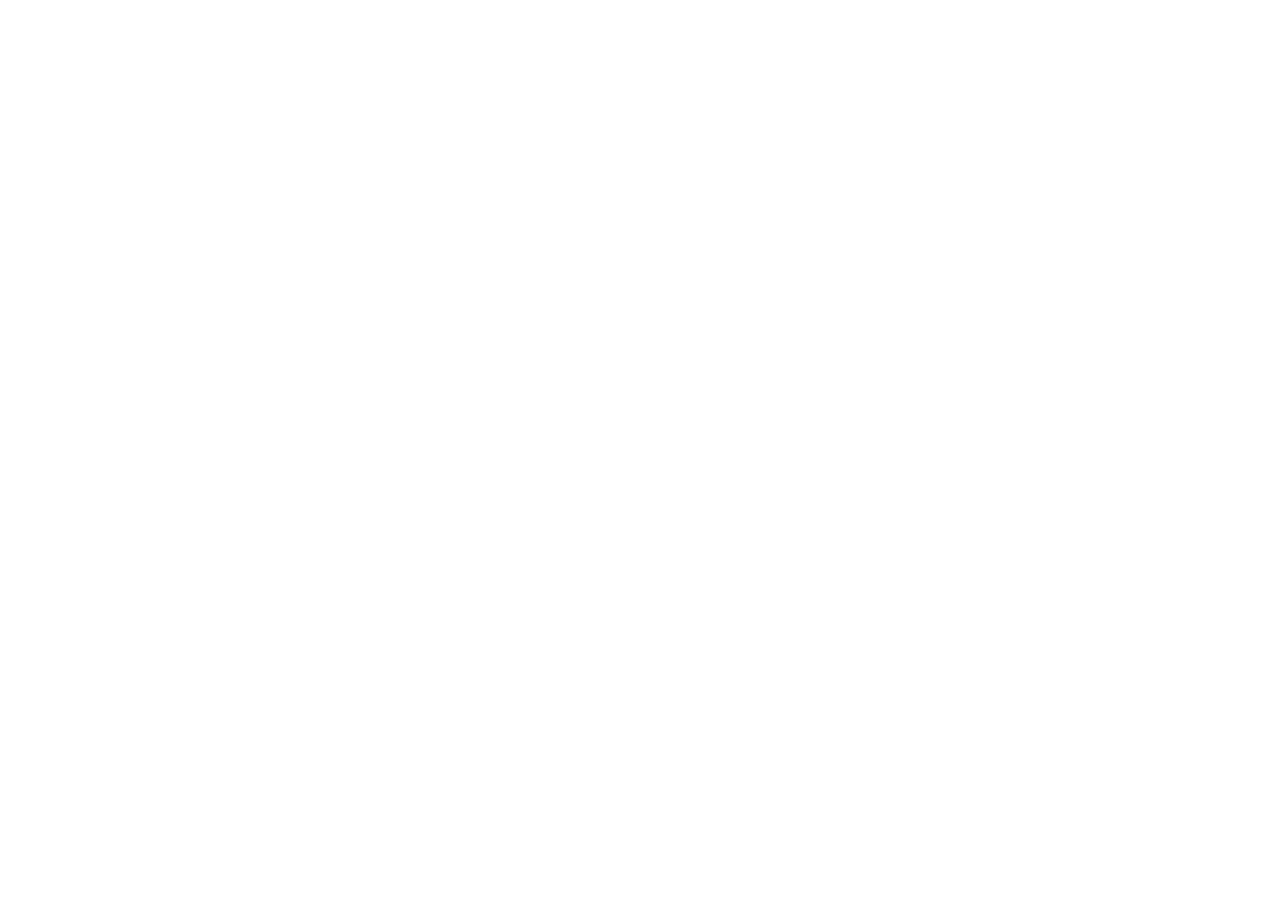
==== web/index.html @ aac6442b "portfolio" ====
<!DOCTYPE html>
<html>
<head>
  <!--
    If you are serving your web app in a path other than the root, change the
    href value below to reflect the base path you are serving from.

    The path provided below has to start and end with a slash "/" in order for
    it to work correctly.

    For more details:
    * https://developer.mozilla.org/en-US/docs/Web/HTML/Element/base

    This is a placeholder for base href that will be replaced by the value of
    the `--base-href` argument provided to `flutter build`.
  -->
  <base href="$FLUTTER_BASE_HREF">

  <meta charset="UTF-8">
  <meta content="IE=Edge" http-equiv="X-UA-Compatible">
  <meta name="description" content="A new Flutter project.">

  <!-- iOS meta tags & icons -->
  <meta name="apple-mobile-web-app-capable" content="yes">
  <meta name="apple-mobile-web-app-status-bar-style" content="black">
  <meta name="apple-mobile-web-app-title" content="portoflio">
  <link rel="apple-touch-icon" href="icons/Icon-192.png">

  <!-- Favicon -->
  <link rel="icon" type="image/png" href="favicon.png"/>

  <title>portoflio</title>
  <link rel="manifest" href="manifest.json">

  <script>
    // The value below is injected by flutter build, do not touch.
    var serviceWorkerVersion = null;
  </script>
  <!-- This script adds the flutter initialization JS code -->
  <script src="flutter.js" defer></script>
</head>
<body>
  <script>
    window.addEventListener('load', function(ev) {
      // Download main.dart.js
      _flutter.loader.loadEntrypoint({
        serviceWorker: {
          serviceWorkerVersion: serviceWorkerVersion,
        },
        onEntrypointLoaded: function(engineInitializer) {
          engineInitializer.initializeEngine().then(function(appRunner) {
            appRunner.runApp();
          });
        }
      });
    });
  </script>
</body>
</html>
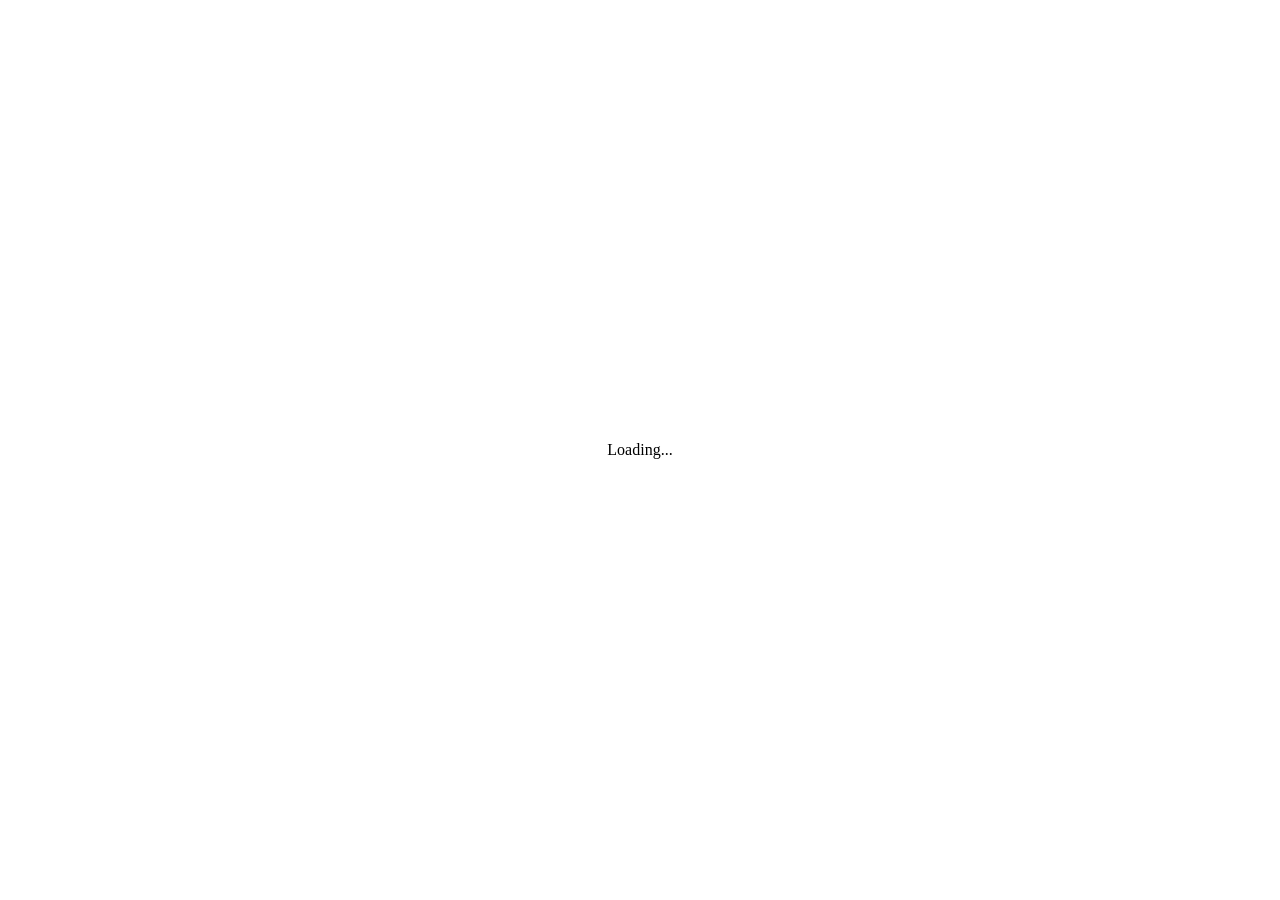
==== commit 1b6279ee: "portfolio" ====
--- a/web/index.html
+++ b/web/index.html
@@ -1,47 +1,109 @@
 <!DOCTYPE html>
 <html>
 <head>
-  <!--
-    If you are serving your web app in a path other than the root, change the
-    href value below to reflect the base path you are serving from.
-
-    The path provided below has to start and end with a slash "/" in order for
-    it to work correctly.
-
-    For more details:
-    * https://developer.mozilla.org/en-US/docs/Web/HTML/Element/base
-
-    This is a placeholder for base href that will be replaced by the value of
-    the `--base-href` argument provided to `flutter build`.
-  -->
-  <base href="$FLUTTER_BASE_HREF">
-
-  <meta charset="UTF-8">
-  <meta content="IE=Edge" http-equiv="X-UA-Compatible">
-  <meta name="description" content="A new Flutter project.">
-
-  <!-- iOS meta tags & icons -->
-  <meta name="apple-mobile-web-app-capable" content="yes">
-  <meta name="apple-mobile-web-app-status-bar-style" content="black">
-  <meta name="apple-mobile-web-app-title" content="portoflio">
-  <link rel="apple-touch-icon" href="icons/Icon-192.png">
-
-  <!-- Favicon -->
-  <link rel="icon" type="image/png" href="favicon.png"/>
-
-  <title>portoflio</title>
-  <link rel="manifest" href="manifest.json">
-
-  <script>
+    <base href="$FLUTTER_BASE_HREF">
+    <meta charset="UTF-8">
+    <meta content="IE=Edge" http-equiv="X-UA-Compatible">
+    <meta name="description" content="A new Flutter project.">
+    <!-- iOS meta tags & icons -->
+    <meta name="apple-mobile-web-app-capable" content="yes">
+    <meta name="apple-mobile-web-app-status-bar-style" content="black">
+    <meta name="apple-mobile-web-app-title" content="testing_app">
+    <link rel="apple-touch-icon" href="icons/Icon-192.png">
+    <!-- Favicon -->
+    <link rel="icon" type="image/png" href="favicon.png"/>
+    <title>testing_app</title>
+    <link rel="manifest" href="manifest.json">
+    <script>
     // The value below is injected by flutter build, do not touch.
-    var serviceWorkerVersion = null;
+    const serviceWorkerVersion = null;
   </script>
-  <!-- This script adds the flutter initialization JS code -->
-  <script src="flutter.js" defer></script>
+    <!-- This script adds the flutter initialization JS code -->
+    <script src="flutter.js" defer></script>
+
+
+    <script type="module">
+      // Import the functions you need from the SDKs you need
+      import { initializeApp } from "https://www.gstatic.com/firebasejs/10.9.0/firebase-app.js";
+      import { getAnalytics } from "https://www.gstatic.com/firebasejs/10.9.0/firebase-analytics.js";
+      // TODO: Add SDKs for Firebase products that you want to use
+      // https://firebase.google.com/docs/web/setup#available-libraries
+    
+      // Your web app's Firebase configuration
+      // For Firebase JS SDK v7.20.0 and later, measurementId is optional
+      const firebaseConfig = {
+        apiKey: "AIzaSyBgQlirjyC_C2LjK4MrdsKBjKJK5zClV9s",
+        authDomain: "portfolio-90efd.firebaseapp.com",
+        projectId: "portfolio-90efd",
+        storageBucket: "portfolio-90efd.appspot.com",
+        messagingSenderId: "377743524060",
+        appId: "1:377743524060:web:be1e6dea82384f25c33419",
+        measurementId: "G-C44W9EMCKW"
+      };
+    
+      // Initialize Firebase
+      const app = initializeApp(firebaseConfig);
+      const analytics = getAnalytics(app);
+    </script>
+
+    <style>
+         body {
+            margin: 0; /* Remove default body margin */
+            overflow: hidden; /* Hide scrollbar during loading if needed */
+        }
+
+        #loading-screen {
+            position: fixed;
+            top: 50%;
+            left: 50%;
+            transform: translate(-50%, -50%);
+            background-color: rgba(255, 255, 255, 0.8); /* Optional: semi-transparent background */
+            padding: 20px;
+            text-align: center;
+            border-radius: 10px;
+        }
+
+        /* Define the animation for the dots */
+        @keyframes waterFlow {
+            0%, 100% {
+                transform: translateY(0);
+            }
+            50% {
+                transform: translateY(-5px);
+            }
+        }
+
+        /* Apply the animation to each dot with a delay */
+        #loading-screen .dots1 {
+            display: inline-block;
+            animation: waterFlow 1.5s ease-in-out infinite;
+            animation-delay: 200ms; /* Adjust the delays as needed */
+        }
+        #loading-screen .dots2 {
+            display: inline-block;
+            animation: waterFlow 1.5s ease-in-out infinite;
+            animation-delay: 400ms; /* Adjust the delays as needed */
+        }
+        #loading-screen .dots3 {
+            display: inline-block;
+            animation: waterFlow 1.5s ease-in-out infinite;
+            animation-delay: 600ms; /* Adjust the delays as needed */
+        }
+    </style>
 </head>
 <body>
-  <script>
+<!-- Loading screen -->
+<!-- Loading screen -->
+<div id="loading-screen">
+    <p>Loading<span class="dots1">.</span><span class="dots2">.</span><span class="dots3">.</span></p>
+    <!-- You can customize the loading screen as needed -->
+</div>
+
+<script>
     window.addEventListener('load', function(ev) {
+      // Show loading screen
+      document.getElementById('loading-screen').style.display = 'block';
+
       // Download main.dart.js
       _flutter.loader.loadEntrypoint({
         serviceWorker: {
@@ -49,6 +111,10 @@
         },
         onEntrypointLoaded: function(engineInitializer) {
           engineInitializer.initializeEngine().then(function(appRunner) {
+            // Hide loading screen once initialization is complete
+            document.getElementById('loading-screen').style.display = 'none';
+
+            // Run the Flutter app
             appRunner.runApp();
           });
         }
@@ -57,3 +123,90 @@
   </script>
 </body>
 </html>
+
+
+<!--<!DOCTYPE html>-->
+<!--<html>-->
+<!--<head>-->
+<!--  &lt;!&ndash;-->
+<!--If you are serving your web app in a path other than the root, change the-->
+<!--href value below to reflect the base path you are serving from.-->
+
+<!--The path provided below has to start and end with a slash "/" in order for-->
+<!--it to work correctly.-->
+
+<!--For more details:-->
+<!--* https://developer.mozilla.org/en-US/docs/Web/HTML/Element/base-->
+
+<!--This is a placeholder for base href that will be replaced by the value of-->
+<!--the `&#45;&#45;base-href` argument provided to `flutter build`.-->
+<!--&ndash;&gt;-->
+<!--  <base href="$FLUTTER_BASE_HREF">-->
+
+<!--  <meta charset="UTF-8">-->
+<!--  <meta content="IE=Edge" http-equiv="X-UA-Compatible">-->
+<!--  <meta name="description" content="A new Flutter project.">-->
+
+<!--  &lt;!&ndash; iOS meta tags & icons &ndash;&gt;-->
+<!--  <meta name="apple-mobile-web-app-capable" content="yes">-->
+<!--  <meta name="apple-mobile-web-app-status-bar-style" content="black">-->
+<!--  <meta name="apple-mobile-web-app-title" content="testing_app">-->
+<!--  <link rel="apple-touch-icon" href="icons/Icon-192.png">-->
+
+<!--  &lt;!&ndash; Favicon &ndash;&gt;-->
+<!--  <link rel="icon" type="image/png" href="favicon.png"/>-->
+
+<!--  <title>testing_app</title>-->
+<!--  <link rel="manifest" href="manifest.json">-->
+
+<!--  <script>-->
+<!--            // The value below is injected by flutter build, do not touch.-->
+<!--            var serviceWorkerVersion = null;-->
+<!--        </script>-->
+<!--  &lt;!&ndash; This script adds the flutter initialization JS code &ndash;&gt;-->
+<!--  <script src="flutter.js" defer></script>-->
+<!--  <style>-->
+<!--            .container {-->
+<!--                margin: 0;-->
+<!--                position: absolute;-->
+<!--                width: 100vw;-->
+<!--                height: 100vh;-->
+<!--                display: flex;-->
+<!--                justify-content: center;-->
+<!--                align-items: center;-->
+<!--            }-->
+<!--            .loader {-->
+<!--                height: 30vh;-->
+<!--            }-->
+<!--        </style>-->
+<!--</head>-->
+
+<!--<body style="overflow: hidden">-->
+<!--<div class="container">-->
+<!--  <img class="loader" src="assets/loading.gif" />-->
+<!--</div>-->
+<!--<script>-->
+<!--            window.addEventListener('load', function (ev) {-->
+<!--                // Download main.dart.js-->
+<!--                _flutter.loader.loadEntrypoint({-->
+<!--                    serviceWorker: {-->
+<!--                        serviceWorkerVersion: serviceWorkerVersion,-->
+<!--                    },-->
+<!--                    onEntrypointLoaded: function (engineInitializer) {-->
+<!--                        engineInitializer-->
+<!--                            .initializeEngine()-->
+<!--                            .then(function (appRunner) {-->
+<!--                                appRunner.runApp();-->
+<!--                            });-->
+<!--                    },-->
+<!--                });-->
+<!--            });-->
+<!--        </script>-->
+<!--<script>-->
+<!--            window.addEventListener('flutter-first-frame', function () {-->
+<!--                var el = document.getElementsByClassName('container')[0];-->
+<!--                el.remove();-->
+<!--            });-->
+<!--        </script>-->
+<!--</body>-->
+<!--</html>-->
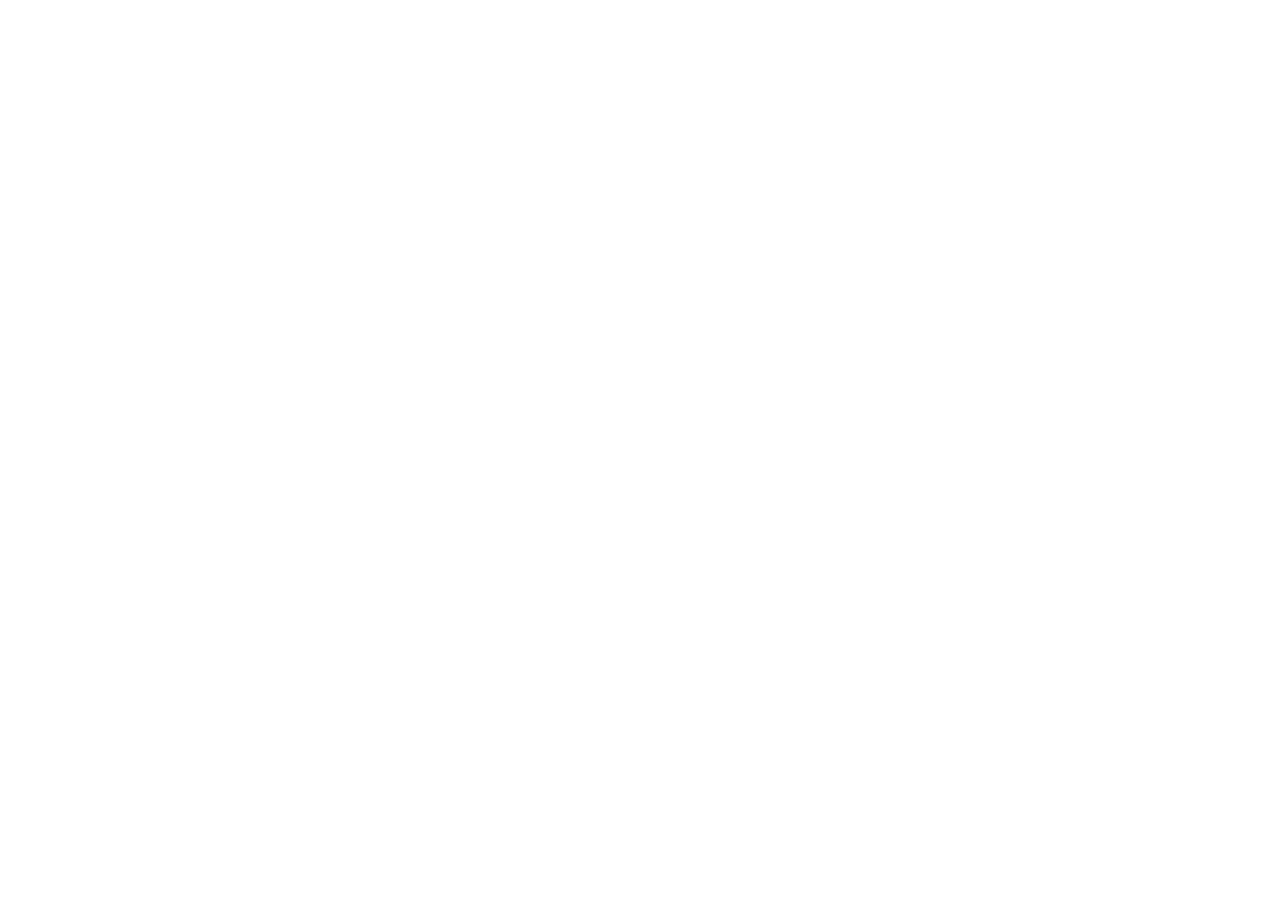
==== commit d442bc74: "redesign 2025-jun-06" ====
--- a/web/index.html
+++ b/web/index.html
@@ -1,3 +1,43 @@
+<!--<!DOCTYPE html>-->
+<!--<html>-->
+<!--<head>-->
+<!--  &lt;!&ndash;-->
+<!--    If you are serving your web app in a path other than the root, change the-->
+<!--    href value below to reflect the base path you are serving from.-->
+
+<!--    The path provided below has to start and end with a slash "/" in order for-->
+<!--    it to work correctly.-->
+
+<!--    For more details:-->
+<!--    * https://developer.mozilla.org/en-US/docs/Web/HTML/Element/base-->
+
+<!--    This is a placeholder for base href that will be replaced by the value of-->
+<!--    the `&#45;&#45;base-href` argument provided to `flutter build`.-->
+<!--  &ndash;&gt;-->
+<!--  <base href="$FLUTTER_BASE_HREF">-->
+
+<!--  <meta charset="UTF-8">-->
+<!--  <meta content="IE=Edge" http-equiv="X-UA-Compatible">-->
+<!--  <meta name="description" content="A new Flutter project.">-->
+
+<!--  &lt;!&ndash; iOS meta tags & icons &ndash;&gt;-->
+<!--  <meta name="mobile-web-app-capable" content="yes">-->
+<!--  <meta name="apple-mobile-web-app-status-bar-style" content="black">-->
+<!--  <meta name="apple-mobile-web-app-title" content="testing_package">-->
+<!--  <link rel="apple-touch-icon" href="icons/Icon-192.png">-->
+
+<!--  &lt;!&ndash; Favicon &ndash;&gt;-->
+<!--  <link rel="icon" type="image/png" href="favicon.png"/>-->
+
+<!--  <title>testing_package</title>-->
+<!--  <link rel="manifest" href="manifest.json">-->
+<!--</head>-->
+<!--<body>-->
+<!--  <script src="flutter_bootstrap.js" async></script>-->
+<!--</body>-->
+<!--</html>-->
+
+
 <!DOCTYPE html>
 <html>
 <head>
@@ -5,208 +45,57 @@
     <meta charset="UTF-8">
     <meta content="IE=Edge" http-equiv="X-UA-Compatible">
     <meta name="description" content="A new Flutter project.">
-    <!-- iOS meta tags & icons -->
-    <meta name="apple-mobile-web-app-capable" content="yes">
+    <meta name="mobile-web-app-capable" content="yes">
     <meta name="apple-mobile-web-app-status-bar-style" content="black">
-    <meta name="apple-mobile-web-app-title" content="testing_app">
+    <meta name="apple-mobile-web-app-title" content="pujan_bohora">
     <link rel="apple-touch-icon" href="icons/Icon-192.png">
-    <!-- Favicon -->
     <link rel="icon" type="image/png" href="favicon.png"/>
-    <title>testing_app</title>
     <link rel="manifest" href="manifest.json">
-    <script>
-    // The value below is injected by flutter build, do not touch.
-    const serviceWorkerVersion = null;
-  </script>
-    <!-- This script adds the flutter initialization JS code -->
-    <script src="flutter.js" defer></script>
+    <title>Pujan Bohora</title>
 
-
-    <script type="module">
-      // Import the functions you need from the SDKs you need
-      import { initializeApp } from "https://www.gstatic.com/firebasejs/10.9.0/firebase-app.js";
-      import { getAnalytics } from "https://www.gstatic.com/firebasejs/10.9.0/firebase-analytics.js";
-      // TODO: Add SDKs for Firebase products that you want to use
-      // https://firebase.google.com/docs/web/setup#available-libraries
-    
-      // Your web app's Firebase configuration
-      // For Firebase JS SDK v7.20.0 and later, measurementId is optional
-      const firebaseConfig = {
-        apiKey: "AIzaSyBgQlirjyC_C2LjK4MrdsKBjKJK5zClV9s",
-        authDomain: "portfolio-90efd.firebaseapp.com",
-        projectId: "portfolio-90efd",
-        storageBucket: "portfolio-90efd.appspot.com",
-        messagingSenderId: "377743524060",
-        appId: "1:377743524060:web:be1e6dea82384f25c33419",
-        measurementId: "G-C44W9EMCKW"
-      };
-    
-      // Initialize Firebase
-      const app = initializeApp(firebaseConfig);
-      const analytics = getAnalytics(app);
-    </script>
-
-    <style>
-         body {
-            margin: 0; /* Remove default body margin */
-            overflow: hidden; /* Hide scrollbar during loading if needed */
-        }
-
-        #loading-screen {
-            position: fixed;
-            top: 50%;
-            left: 50%;
-            transform: translate(-50%, -50%);
-            background-color: rgba(255, 255, 255, 0.8); /* Optional: semi-transparent background */
-            padding: 20px;
-            text-align: center;
-            border-radius: 10px;
-        }
-
-        /* Define the animation for the dots */
-        @keyframes waterFlow {
-            0%, 100% {
-                transform: translateY(0);
-            }
-            50% {
-                transform: translateY(-5px);
-            }
-        }
-
-        /* Apply the animation to each dot with a delay */
-        #loading-screen .dots1 {
-            display: inline-block;
-            animation: waterFlow 1.5s ease-in-out infinite;
-            animation-delay: 200ms; /* Adjust the delays as needed */
-        }
-        #loading-screen .dots2 {
-            display: inline-block;
-            animation: waterFlow 1.5s ease-in-out infinite;
-            animation-delay: 400ms; /* Adjust the delays as needed */
-        }
-        #loading-screen .dots3 {
-            display: inline-block;
-            animation: waterFlow 1.5s ease-in-out infinite;
-            animation-delay: 600ms; /* Adjust the delays as needed */
-        }
-    </style>
+    <!-- Lottie Web -->
+    <script src="https://unpkg.com/lottie-web@5.9.6/build/player/lottie.min.js"></script>
 </head>
 <body>
-<!-- Loading screen -->
-<!-- Loading screen -->
-<div id="loading-screen">
-    <p>Loading<span class="dots1">.</span><span class="dots2">.</span><span class="dots3">.</span></p>
-    <!-- You can customize the loading screen as needed -->
+
+<!-- Lottie Loader -->
+<div id="loader" style="
+    position: fixed;
+    top: 0; left: 0; right: 0; bottom: 0;
+    display: flex;
+    justify-content: center;
+    align-items: center;
+    background-color: white;
+    z-index: 9999;">
+    <div id="lottie" style="width: 200px; height: 200px;"></div>
 </div>
 
+<!-- Flutter App -->
+<script src="flutter_bootstrap.js" async></script>
+
+<!-- Remove Loader on Load -->
 <script>
-    window.addEventListener('load', function(ev) {
-      // Show loading screen
-      document.getElementById('loading-screen').style.display = 'block';
 
-      // Download main.dart.js
-      _flutter.loader.loadEntrypoint({
-        serviceWorker: {
-          serviceWorkerVersion: serviceWorkerVersion,
-        },
-        onEntrypointLoaded: function(engineInitializer) {
-          engineInitializer.initializeEngine().then(function(appRunner) {
-            // Hide loading screen once initialization is complete
-            document.getElementById('loading-screen').style.display = 'none';
+    lottie.loadAnimation({
+      container: document.getElementById('lottie'),
+      renderer: 'svg',
+      loop: true,
+      autoplay: true,
+      path: "icons/loading.json",
+      rendererSettings: {
+        preserveAspectRatio: 'xMidYMid meet'
+      }
+    }).addEventListener('DOMLoaded', function () {
+      console.log(" Lottie loaded");
+    });
 
-            // Run the Flutter app
-            appRunner.runApp();
-          });
-        }
-      });
-    });
-  </script>
+  window.addEventListener("load", function () {
+  setTimeout(() => {
+    const loader = document.getElementById("loader");
+    if (loader) loader.remove();
+  }, 2000); // 2 seconds delay
+});
+
+</script>
 </body>
 </html>
-
-
-<!--<!DOCTYPE html>-->
-<!--<html>-->
-<!--<head>-->
-<!--  &lt;!&ndash;-->
-<!--If you are serving your web app in a path other than the root, change the-->
-<!--href value below to reflect the base path you are serving from.-->
-
-<!--The path provided below has to start and end with a slash "/" in order for-->
-<!--it to work correctly.-->
-
-<!--For more details:-->
-<!--* https://developer.mozilla.org/en-US/docs/Web/HTML/Element/base-->
-
-<!--This is a placeholder for base href that will be replaced by the value of-->
-<!--the `&#45;&#45;base-href` argument provided to `flutter build`.-->
-<!--&ndash;&gt;-->
-<!--  <base href="$FLUTTER_BASE_HREF">-->
-
-<!--  <meta charset="UTF-8">-->
-<!--  <meta content="IE=Edge" http-equiv="X-UA-Compatible">-->
-<!--  <meta name="description" content="A new Flutter project.">-->
-
-<!--  &lt;!&ndash; iOS meta tags & icons &ndash;&gt;-->
-<!--  <meta name="apple-mobile-web-app-capable" content="yes">-->
-<!--  <meta name="apple-mobile-web-app-status-bar-style" content="black">-->
-<!--  <meta name="apple-mobile-web-app-title" content="testing_app">-->
-<!--  <link rel="apple-touch-icon" href="icons/Icon-192.png">-->
-
-<!--  &lt;!&ndash; Favicon &ndash;&gt;-->
-<!--  <link rel="icon" type="image/png" href="favicon.png"/>-->
-
-<!--  <title>testing_app</title>-->
-<!--  <link rel="manifest" href="manifest.json">-->
-
-<!--  <script>-->
-<!--            // The value below is injected by flutter build, do not touch.-->
-<!--            var serviceWorkerVersion = null;-->
-<!--        </script>-->
-<!--  &lt;!&ndash; This script adds the flutter initialization JS code &ndash;&gt;-->
-<!--  <script src="flutter.js" defer></script>-->
-<!--  <style>-->
-<!--            .container {-->
-<!--                margin: 0;-->
-<!--                position: absolute;-->
-<!--                width: 100vw;-->
-<!--                height: 100vh;-->
-<!--                display: flex;-->
-<!--                justify-content: center;-->
-<!--                align-items: center;-->
-<!--            }-->
-<!--            .loader {-->
-<!--                height: 30vh;-->
-<!--            }-->
-<!--        </style>-->
-<!--</head>-->
-
-<!--<body style="overflow: hidden">-->
-<!--<div class="container">-->
-<!--  <img class="loader" src="assets/loading.gif" />-->
-<!--</div>-->
-<!--<script>-->
-<!--            window.addEventListener('load', function (ev) {-->
-<!--                // Download main.dart.js-->
-<!--                _flutter.loader.loadEntrypoint({-->
-<!--                    serviceWorker: {-->
-<!--                        serviceWorkerVersion: serviceWorkerVersion,-->
-<!--                    },-->
-<!--                    onEntrypointLoaded: function (engineInitializer) {-->
-<!--                        engineInitializer-->
-<!--                            .initializeEngine()-->
-<!--                            .then(function (appRunner) {-->
-<!--                                appRunner.runApp();-->
-<!--                            });-->
-<!--                    },-->
-<!--                });-->
-<!--            });-->
-<!--        </script>-->
-<!--<script>-->
-<!--            window.addEventListener('flutter-first-frame', function () {-->
-<!--                var el = document.getElementsByClassName('container')[0];-->
-<!--                el.remove();-->
-<!--            });-->
-<!--        </script>-->
-<!--</body>-->
-<!--</html>-->
